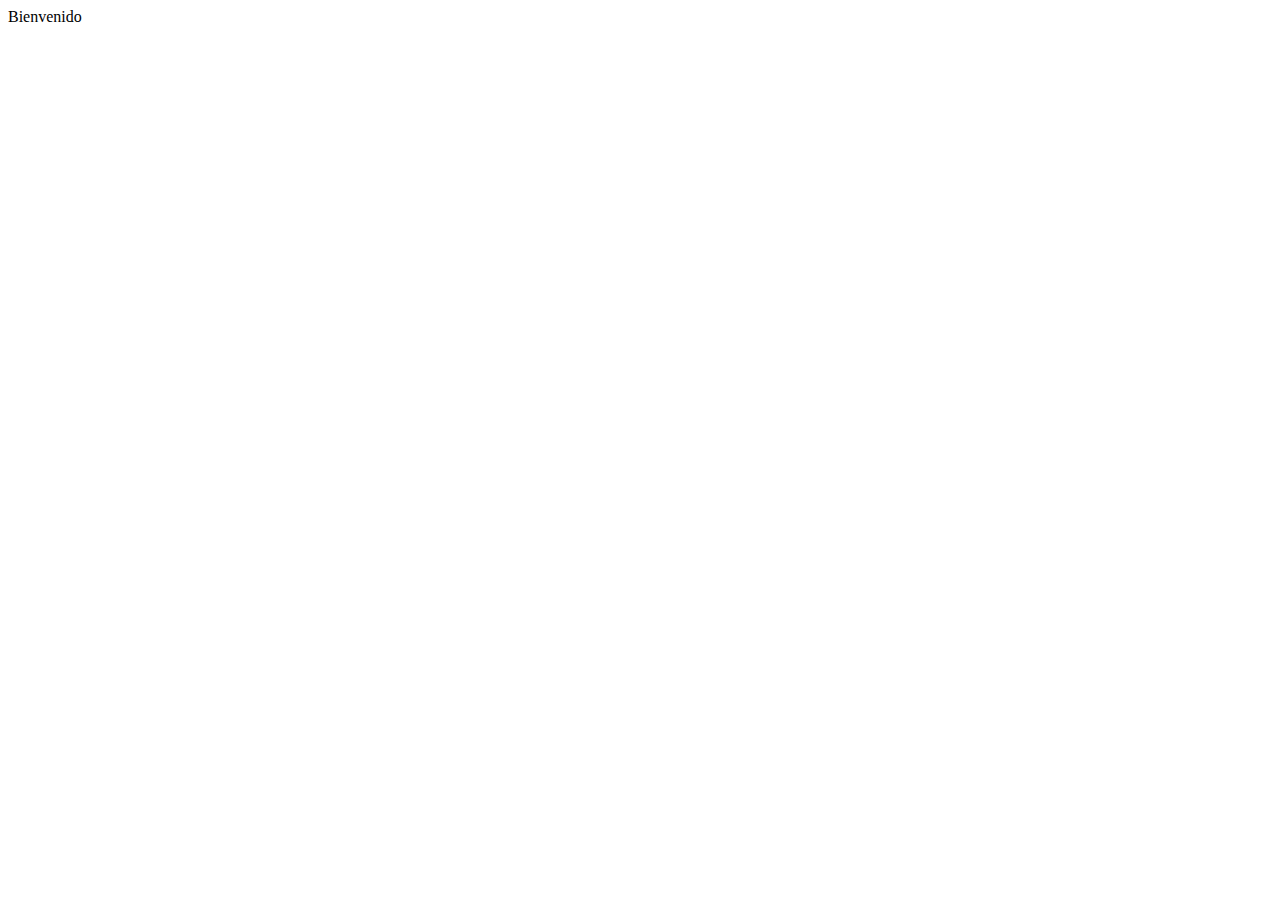
==== INDEX.html @ fa0269ec "Add files via upload" ====
<!DOCTYPE html>
<html lang="en">
<head>
    <meta charset="UTF-8">
    <meta name="viewport" content="width=device-width, initial-scale=1.0">
    <title>Document</title>
    <link rel="stylesheet" href="style.css">
</head>
<body>
    Bienvenido

    
</body>
</html>
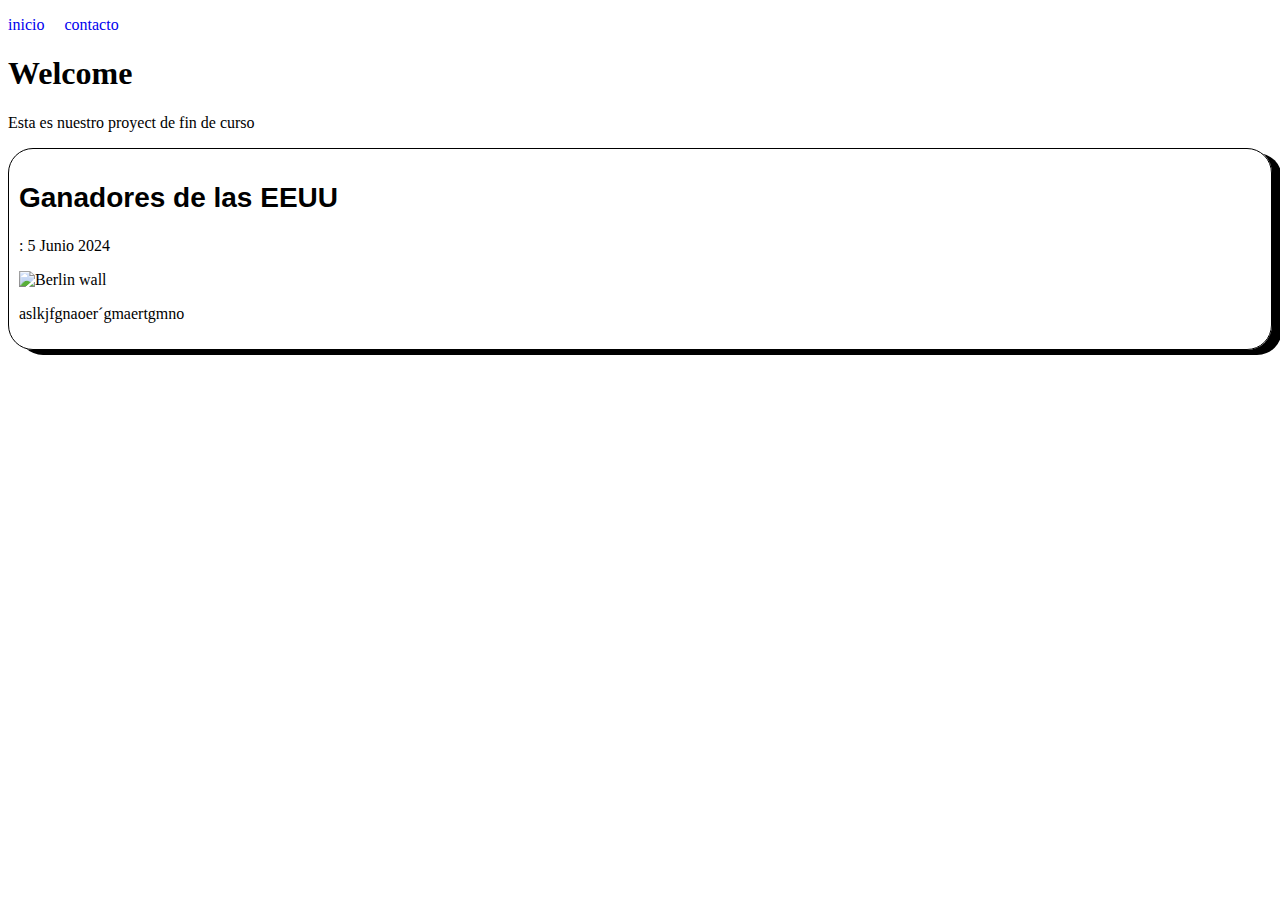
==== commit 2d40d0f9: "Add files via upload" ====
--- a/INDEX.html
+++ b/INDEX.html
@@ -7,8 +7,25 @@
     <link rel="stylesheet" href="style.css">
 </head>
 <body>
-    Bienvenido
+    <header><nav><ul>
+        <li><a href="index.html">inicio</a> 
+    </li>
+    <li><a href="contact.html">contacto</a></li>
+<li><a href=galeria.html ></a></li>
+</ul></nav></header>
 
-    
+    <main>
+        <section id=" greetings">
+            <h1> Welcome</h1>
+            <p>Esta es nuestro proyect de fin de curso</p>
+        </section>
+        <section id="news">
+            <article>
+                <h2>Ganadores de las EEUU</h2>
+            <p class=" fecha de publicacion"></p>: 5 Junio 2024</p>
+            <img src="https://ww16.0123movie.net/movie/atomic-blonde-21461.html " alt="Berlin wall" class ="imagen noticia">
+            <p>aslkjfgnaoer´gmaertgmno</p></article>
+    </main>
+    <footer></footer>
 </body>
 </html>--- a/style.css
+++ b/style.css
@@ -0,0 +1,26 @@
+nav ul{
+    display:flex;
+    list-style-type: none;
+    padding: 0;
+}
+nav ul li{
+    margin-right: 20px;
+}
+nav ul li a{
+    text-decoration: none;
+}
+.imagen-noticia{
+    float:left;
+    margin-right: 10px;
+}
+article{
+    border: 1px solid black;
+    padding: 10px;
+    border-radius:25px;
+    box-shadow:10px 5px black ;
+}
+h2{font-family: Arial, Helvetica, sans-serif;
+font-size: 28px;}
+.fecha-noticia{
+    font-size: italic;
+}